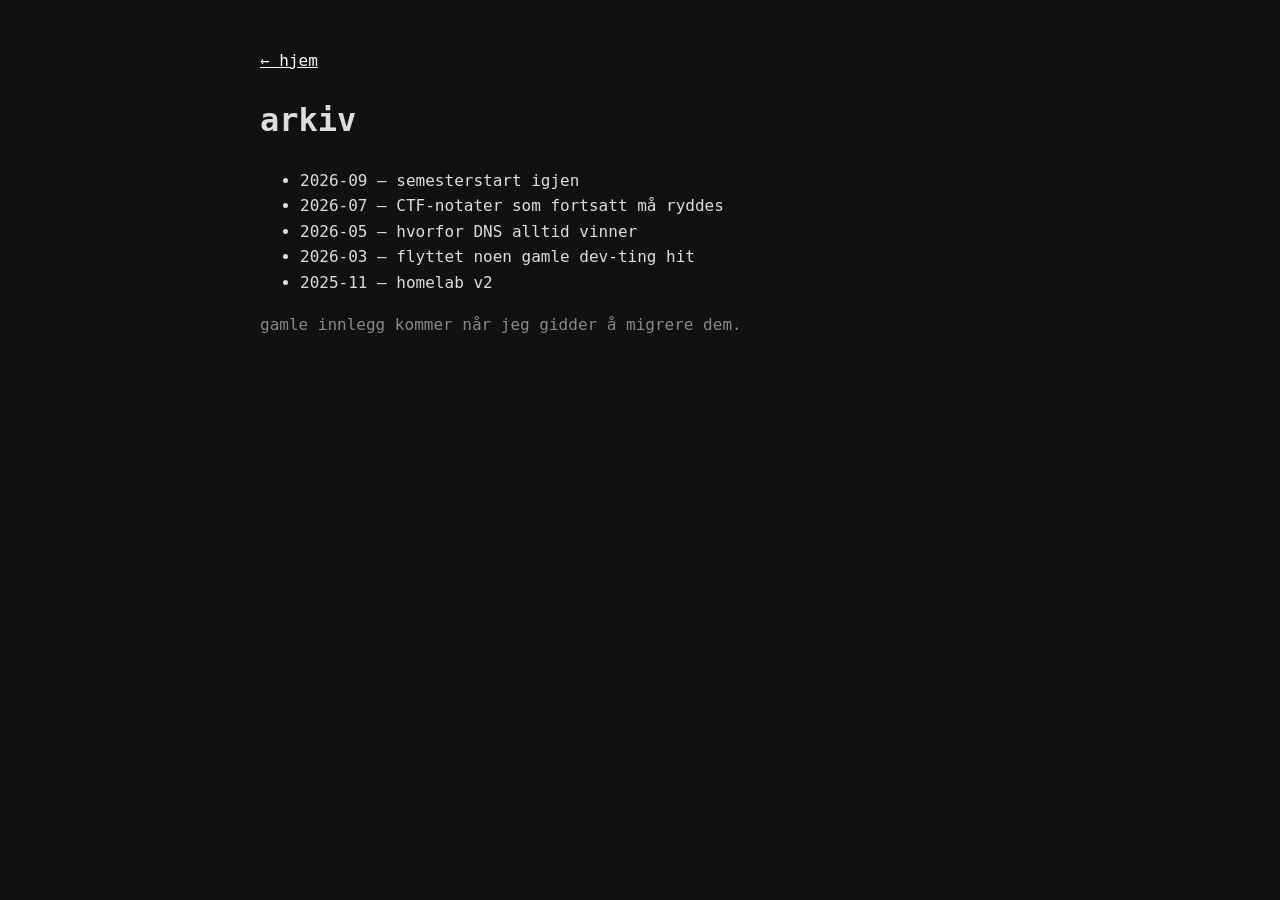
==== arkiv.html @ 4204093e "Add files via upload" ====
<!doctype html>
<html lang="no">
<head><meta charset="utf-8"><title>arkiv · hex97dev</title><link rel="stylesheet" href="style.css"></head>
<body><main>
<p><a href="index.html">← hjem</a></p>
<h1>arkiv</h1>
<ul>
  <li>2026-09 — semesterstart igjen</li>
  <li>2026-07 — CTF-notater som fortsatt må ryddes</li>
  <li>2026-05 — hvorfor DNS alltid vinner</li>
  <li>2026-03 — flyttet noen gamle dev-ting hit</li>
  <li>2025-11 — homelab v2</li>
</ul>
<p class="muted">gamle innlegg kommer når jeg gidder å migrere dem.</p>
</main></body></html>
---- style.css ----
body {
  max-width: 760px;
  margin: 48px auto;
  padding: 0 20px;
  background: #111;
  color: #ddd;
  font-family: ui-monospace, SFMono-Regular, Consolas, monospace;
  line-height: 1.6;
}
a { color: #fff; }
nav {
  display: flex;
  gap: 16px;
  padding: 12px 0;
  margin: 18px 0 28px;
  border-top: 1px solid #444;
  border-bottom: 1px solid #444;
}
.muted { color: #888; }
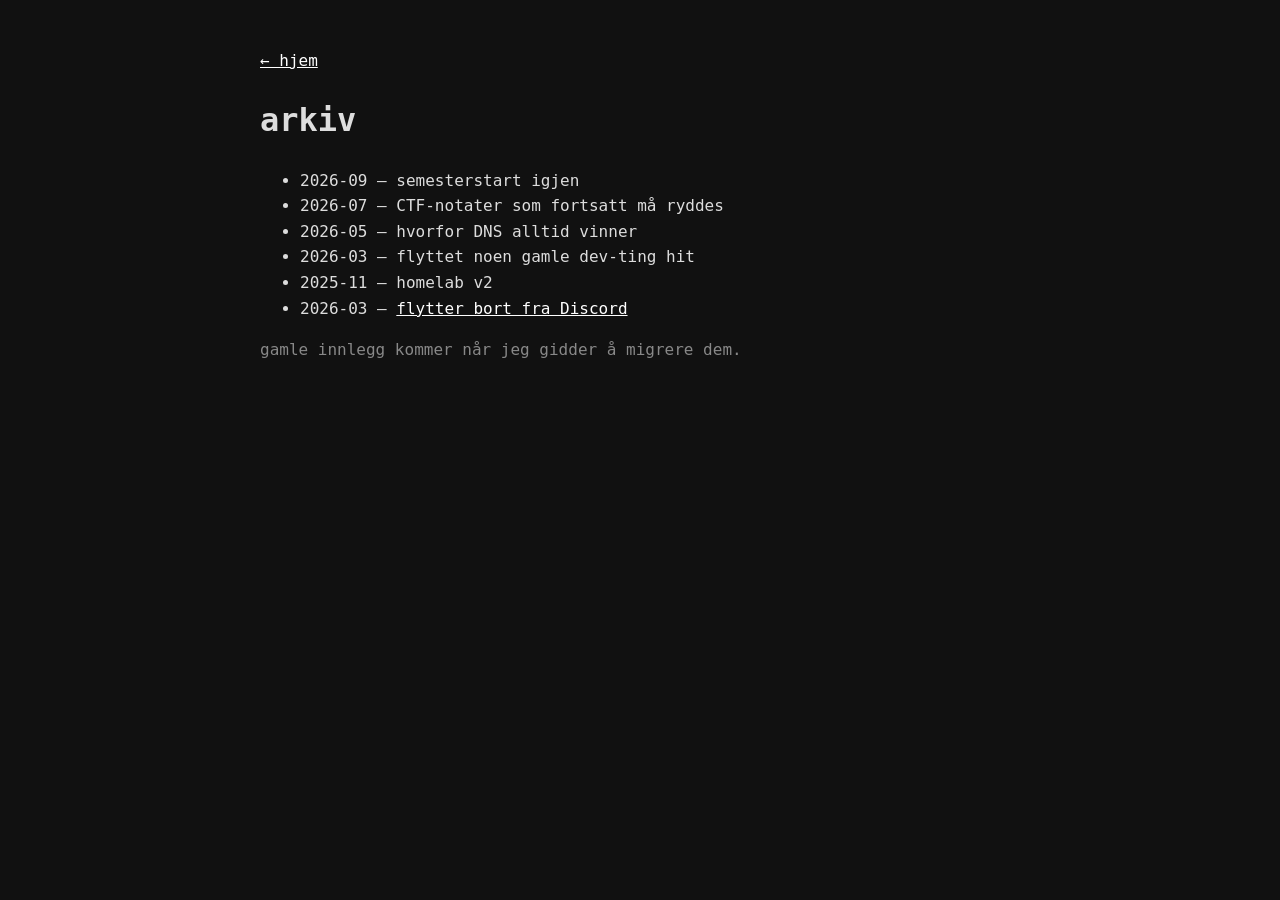
==== commit 37178bc4: "Add link to 'flytter bort fra Discord' in arkiv.html" ====
--- a/arkiv.html
+++ b/arkiv.html
@@ -10,6 +10,7 @@
   <li>2026-05 — hvorfor DNS alltid vinner</li>
   <li>2026-03 — flyttet noen gamle dev-ting hit</li>
   <li>2025-11 — homelab v2</li>
+  <li>2026-03 — <a href="flytter-bort-fra-discord.html">flytter bort fra Discord</a></li>
 </ul>
 <p class="muted">gamle innlegg kommer når jeg gidder å migrere dem.</p>
 </main></body></html>
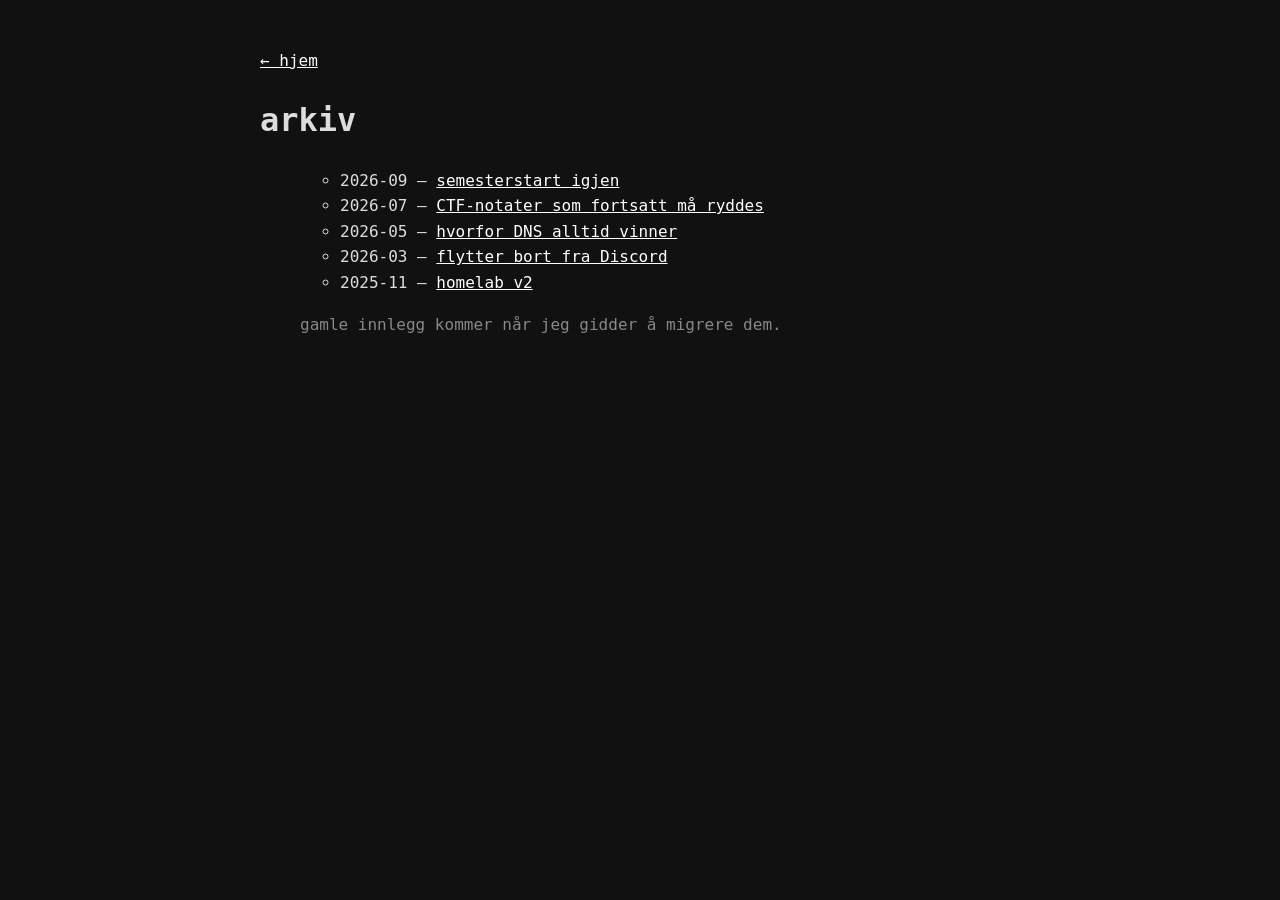
==== commit 60e229f2: "Update archive entries with links" ====
--- a/arkiv.html
+++ b/arkiv.html
@@ -5,12 +5,12 @@
 <p><a href="index.html">← hjem</a></p>
 <h1>arkiv</h1>
 <ul>
-  <li>2026-09 — semesterstart igjen</li>
-  <li>2026-07 — CTF-notater som fortsatt må ryddes</li>
-  <li>2026-05 — hvorfor DNS alltid vinner</li>
-  <li>2026-03 — flyttet noen gamle dev-ting hit</li>
-  <li>2025-11 — homelab v2</li>
-  <li>2026-03 — <a href="flytter-bort-fra-discord.html">flytter bort fra Discord</a></li>
+  <ul>
+      <li>2026-09 — <a href="semesterstart-igjen.html">semesterstart igjen</a></li>
+      <li>2026-07 — <a href="ctf-notater.html">CTF-notater som fortsatt må ryddes</a></li>
+      <li>2026-05 — <a href="dns-vinner.html">hvorfor DNS alltid vinner</a></li>
+      <li>2026-03 — <a href="flytter-bort-fra-discord.html">flytter bort fra Discord</a></li>
+      <li>2025-11 — <a href="homelab-v2.html">homelab v2</a></li>
 </ul>
 <p class="muted">gamle innlegg kommer når jeg gidder å migrere dem.</p>
 </main></body></html>
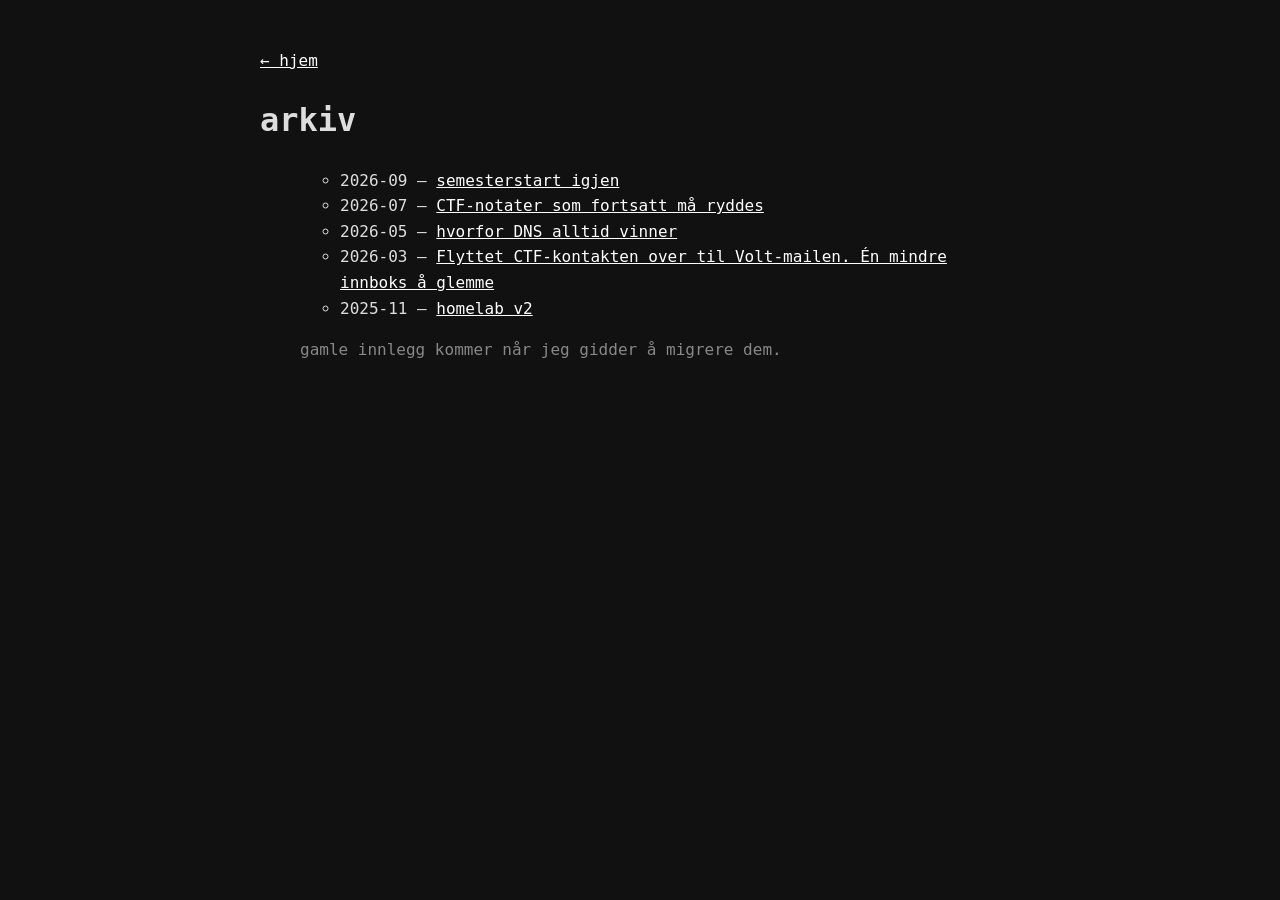
==== commit fb3f2512: "Update arkiv.html" ====
--- a/arkiv.html
+++ b/arkiv.html
@@ -9,7 +9,7 @@
       <li>2026-09 — <a href="semesterstart-igjen.html">semesterstart igjen</a></li>
       <li>2026-07 — <a href="ctf-notater.html">CTF-notater som fortsatt må ryddes</a></li>
       <li>2026-05 — <a href="dns-vinner.html">hvorfor DNS alltid vinner</a></li>
-      <li>2026-03 — <a href="flytter-bort-fra-discord.html">flytter bort fra Discord</a></li>
+      <li>2026-03 — <a href="flytter-CTF-kontakt.html">Flyttet CTF-kontakten over til Volt-mailen. Én mindre innboks å glemme</a></li>
       <li>2025-11 — <a href="homelab-v2.html">homelab v2</a></li>
 </ul>
 <p class="muted">gamle innlegg kommer når jeg gidder å migrere dem.</p>
